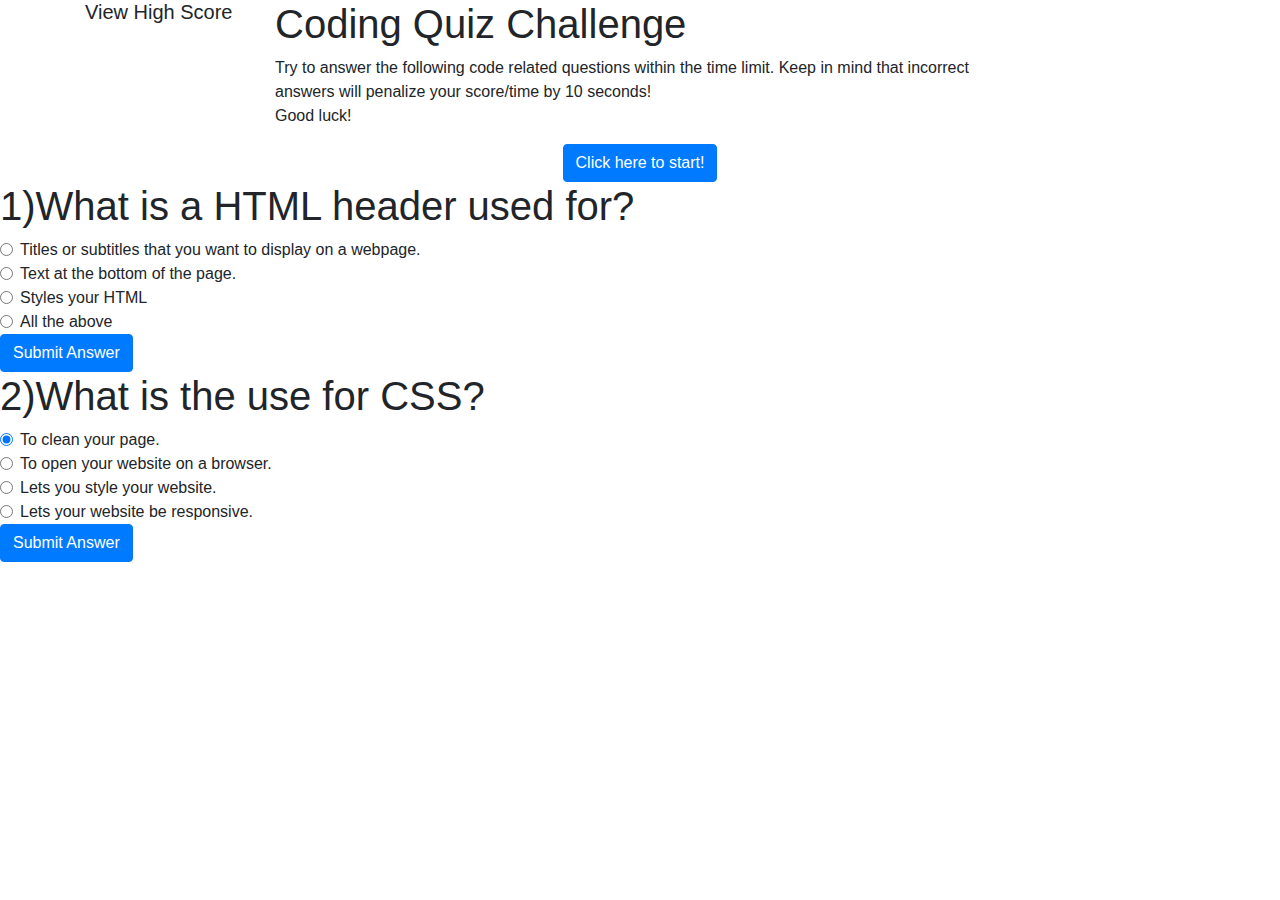
==== index.html @ 5f9a732c "renamed files" ====
<!DOCTYPE html>
<html lang="en">
	<head>
		<!-- Required meta tags -->
		<meta charset="utf-8" />
		<meta
			name="viewport"
			content="width=device-width, initial-scale=1, shrink-to-fit=no"
		/>

		<!-- Bootstrap CSS -->
		<link
			rel="stylesheet"
			href="https://maxcdn.bootstrapcdn.com/bootstrap/4.0.0/css/bootstrap.min.css"
			integrity="sha384-Gn5384xqQ1aoWXA+058RXPxPg6fy4IWvTNh0E263XmFcJlSAwiGgFAW/dAiS6JXm"
			crossorigin="anonymous"
		/>

		<link rel="stylesheet" href="./testing.css" />

		<title>Hello, world!</title>
	</head>
	<body>
		<div class="container">
			<div class="row">
				<div class="col-md-2">
					<h5 class="high-score">View High Score</h5>
				</div>
				<div class="col-md-8">
					<div class="section1">
						<h1>Coding Quiz Challenge</h1>
						<p>
							Try to answer the following code related questions within the time
							limit. Keep in mind that incorrect answers will penalize your
							score/time by 10 seconds! <br />
							Good luck!
						</p>

						<div class="d-flex justify-content-center">
							<button id="button" class="btn btn-primary">
								Click here to start!
							</button>
						</div>
					</div>
				</div>
				<div class="col-md-2">
					<h5 class="time"></h5>
				</div>
			</div>
		</div>

		<!-- Section 2 -->

		<div id="section2" class="hide">
			<h1>1)What is a HTML header used for?</h1>
			<div class="form">
				<div class="form-check">
					<input
						class="form-check-input"
						type="radio"
						name="exampleRadios"
						id="exampleRadios1"
						value="option1"
						checked
					/>
					<label class="form-check-label" for="exampleRadios1">
						Titles or subtitles that you want to display on a webpage.
					</label>
				</div>
				<div class="form-check">
					<input
						class="form-check-input"
						type="radio"
						name="exampleRadios"
						id="exampleRadios2"
						value="option2"
					/>
					<label class="form-check-label" for="exampleRadios2">
						Text at the bottom of the page.
					</label>
				</div>
				<div class="form-check">
					<input
						class="form-check-input"
						type="radio"
						name="exampleRadios"
						id="exampleRadios2"
						value="option3"
					/>
					<label class="form-check-label" for="exampleRadios2">
						Styles your HTML
					</label>
				</div>
				<div class="form-check">
					<input
						class="form-check-input"
						type="radio"
						name="exampleRadios"
						id="exampleRadios2"
						value="option4"
					/>
					<label class="form-check-label" for="exampleRadios2">
						All the above
					</label>
				</div>
			</div>
			<button id="button2" class="btn btn-primary">Submit Answer</button>
		</div>

		<!-- Section 3 -->

		<div id="section3" class="hide">
			<h1>2)What is the use for CSS?</h1>
			<div class="form">
				<div class="form-check">
					<input
						class="form-check-input"
						type="radio"
						name="exampleRadios"
						id="exampleRadios1"
						value="option1"
						checked
					/>
					<label class="form-check-label" for="exampleRadios1">
						To clean your page.
					</label>
				</div>
				<div class="form-check">
					<input
						class="form-check-input"
						type="radio"
						name="exampleRadios"
						id="exampleRadios2"
						value="option2"
					/>
					<label class="form-check-label" for="exampleRadios2">
						To open your website on a browser.
					</label>
				</div>
				<div class="form-check">
					<input
						class="form-check-input"
						type="radio"
						name="exampleRadios"
						id="exampleRadios2"
						value="option3"
					/>
					<label class="form-check-label" for="exampleRadios2">
						Lets you style your website.
					</label>
				</div>
				<div class="form-check">
					<input
						class="form-check-input"
						type="radio"
						name="exampleRadios"
						id="exampleRadios2"
						value="option4"
					/>
					<label class="form-check-label" for="exampleRadios2">
						Lets your website be responsive.
					</label>
				</div>
			</div>
			<button id="button2" class="btn btn-primary">Submit Answer</button>
		</div>

		<!-- Optional JavaScript -->
		<!-- jQuery first, then Popper.js, then Bootstrap JS -->
		<script src="./testingscript.js"></script>
		<script
			src="https://code.jquery.com/jquery-3.2.1.slim.min.js"
			integrity="sha384-KJ3o2DKtIkvYIK3UENzmM7KCkRr/rE9/Qpg6aAZGJwFDMVNA/GpGFF93hXpG5KkN"
			crossorigin="anonymous"
		></script>
		<script
			src="https://cdnjs.cloudflare.com/ajax/libs/popper.js/1.12.9/umd/popper.min.js"
			integrity="sha384-ApNbgh9B+Y1QKtv3Rn7W3mgPxhU9K/ScQsAP7hUibX39j7fakFPskvXusvfa0b4Q"
			crossorigin="anonymous"
		></script>
		<script
			src="https://maxcdn.bootstrapcdn.com/bootstrap/4.0.0/js/bootstrap.min.js"
			integrity="sha384-JZR6Spejh4U02d8jOt6vLEHfe/JQGiRRSQQxSfFWpi1MquVdAyjUar5+76PVCmYl"
			crossorigin="anonymous"
		></script>
	</body>
</html>
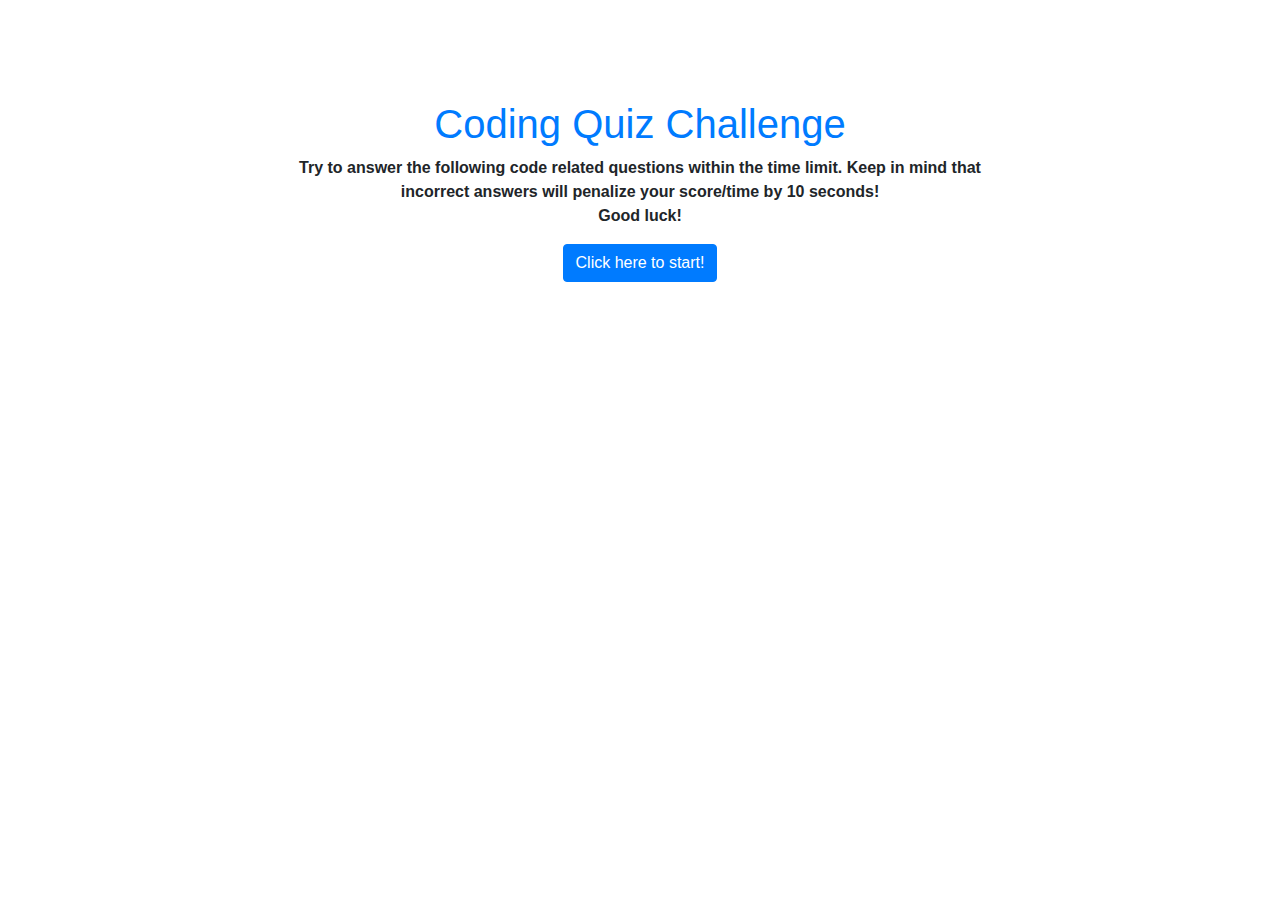
==== commit 137e1279: "fixed files" ====
--- a/index.html
+++ b/index.html
@@ -16,7 +16,7 @@
 			crossorigin="anonymous"
 		/>
 
-		<link rel="stylesheet" href="./testing.css" />
+		<link rel="stylesheet" href="./style.css" />
 
 		<title>Hello, world!</title>
 	</head>
@@ -167,7 +167,7 @@
 
 		<!-- Optional JavaScript -->
 		<!-- jQuery first, then Popper.js, then Bootstrap JS -->
-		<script src="./testingscript.js"></script>
+		<script src="./script.js"></script>
 		<script
 			src="https://code.jquery.com/jquery-3.2.1.slim.min.js"
 			integrity="sha384-KJ3o2DKtIkvYIK3UENzmM7KCkRr/rE9/Qpg6aAZGJwFDMVNA/GpGFF93hXpG5KkN"
--- a/style.css
+++ b/style.css
@@ -0,0 +1,63 @@
+.hide {
+	display: none;
+}
+
+.show {
+	display: block;
+}
+
+.time {
+	position: absolute;
+	top: 8px;
+	right: -250px;
+	font-size: 18px;
+}
+
+.high-score {
+	position: absolute;
+	top: 8px;
+	left: -250px;
+	font-size: 18px;
+	color: #007bff;
+	font-weight: bolder;
+}
+
+.section1 {
+	text-align: center;
+	margin-top: 100px;
+}
+
+h1 {
+	color: #007bff;
+}
+
+p {
+	font-weight: bold;
+}
+
+#section2,
+#section3 {
+	/* text-align: center; */
+	margin-top: 100px;
+	margin-left: 500px;
+}
+
+form-check-label {
+	display: block;
+	padding-left: 15px;
+	text-indent: -15px;
+}
+form-check-input {
+	width: 13px;
+	height: 13px;
+	padding: 0;
+	margin: 0;
+	vertical-align: bottom;
+	position: relative;
+	top: -1px;
+	*overflow: hidden;
+}
+
+#button2 {
+	margin-top: 20px;
+}
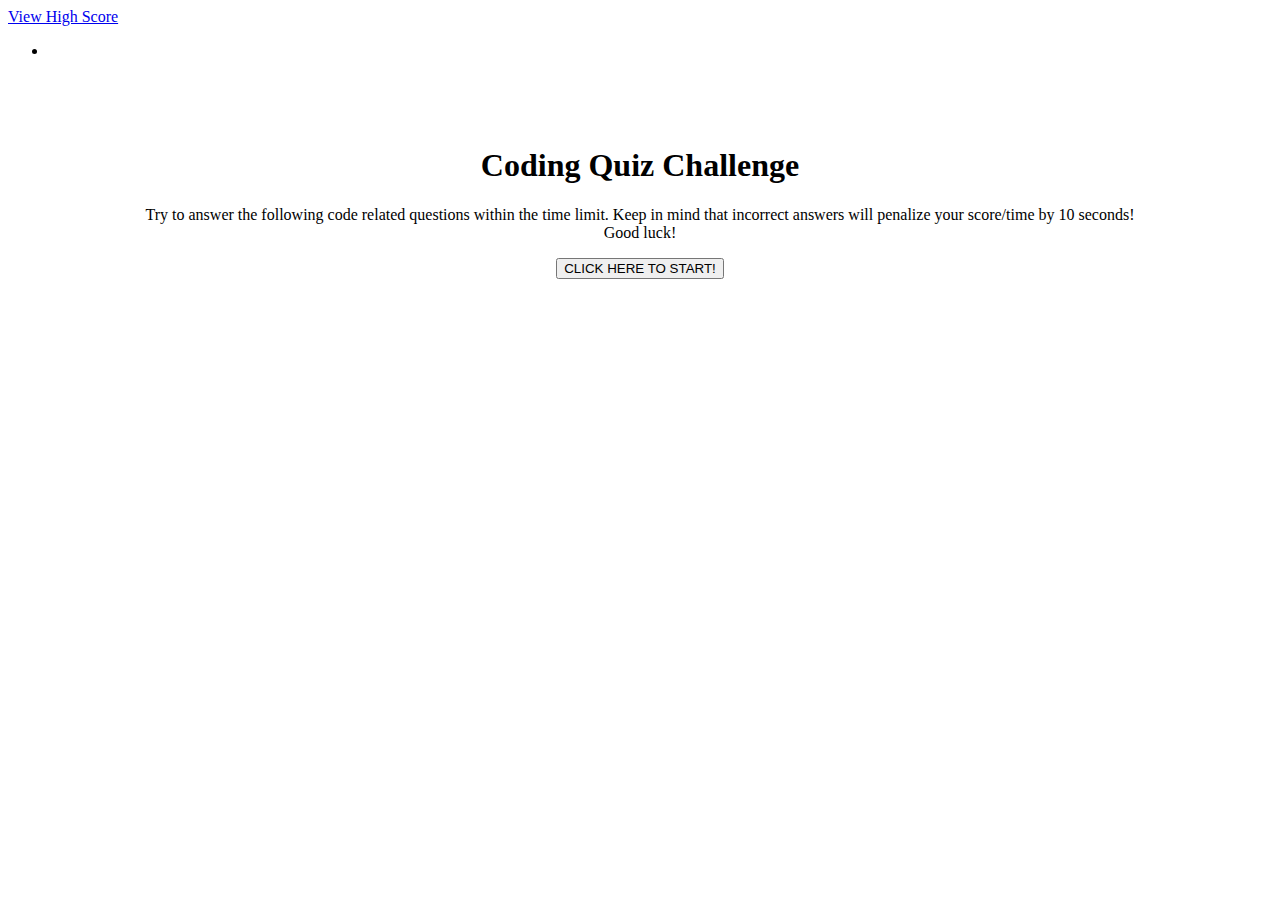
==== commit 4139ecb4: "finished adding functions to script" ====
--- a/index.html
+++ b/index.html
@@ -11,176 +11,72 @@
 		<!-- Bootstrap CSS -->
 		<link
 			rel="stylesheet"
-			href="https://maxcdn.bootstrapcdn.com/bootstrap/4.0.0/css/bootstrap.min.css"
-			integrity="sha384-Gn5384xqQ1aoWXA+058RXPxPg6fy4IWvTNh0E263XmFcJlSAwiGgFAW/dAiS6JXm"
+			href="https://cdn.jsdelivr.net/npm/bootstrap@4.5.3/dist/css/bootstrap.min.css"
+			integrity="sha384-TX8t27EcRE3e/ihU7zmQxVncDAy5uIKz4rEkgIXeMed4M0jlfIDPvg6uqKI2xXr2"
 			crossorigin="anonymous"
 		/>
-
 		<link rel="stylesheet" href="./style.css" />
 
 		<title>Hello, world!</title>
 	</head>
 	<body>
-		<div class="container">
-			<div class="row">
-				<div class="col-md-2">
-					<h5 class="high-score">View High Score</h5>
-				</div>
-				<div class="col-md-8">
-					<div class="section1">
-						<h1>Coding Quiz Challenge</h1>
-						<p>
-							Try to answer the following code related questions within the time
-							limit. Keep in mind that incorrect answers will penalize your
-							score/time by 10 seconds! <br />
-							Good luck!
-						</p>
+		<!-- NAV BAR LAYOUT -->
+		<nav class="navbar navbar-expand-sm bg-dark navbar-dark">
+			<a class="navbar-text" href="#">View High Score</a>
+			<ul class="navbar-nav ml-auto">
+				<li class="navbar-text">
+					<a class="time"></a>
+				</li>
+			</ul>
+		</nav>
 
-						<div class="d-flex justify-content-center">
-							<button id="button" class="btn btn-primary">
-								Click here to start!
-							</button>
-						</div>
-					</div>
-				</div>
-				<div class="col-md-2">
-					<h5 class="time"></h5>
-				</div>
+		<!-- CONTENT -->
+		<div class="d-flex justify-content-md-between">
+			<div></div>
+			<div id="instructionContainer" class="middle">
+				<h1>Coding Quiz Challenge</h1>
+				<p>
+					Try to answer the following code related questions within the time
+					limit. Keep in mind that incorrect answers will penalize your
+					score/time by 10 seconds! <br />
+					Good luck!
+				</p>
+				<button class="startBtn">CLICK HERE TO START!</button>
 			</div>
+			<div></div>
 		</div>
 
-		<!-- Section 2 -->
+		<!-- SECTION 2 -->
 
-		<div id="section2" class="hide">
-			<h1>1)What is a HTML header used for?</h1>
-			<div class="form">
-				<div class="form-check">
-					<input
-						class="form-check-input"
-						type="radio"
-						name="exampleRadios"
-						id="exampleRadios1"
-						value="option1"
-						checked
-					/>
-					<label class="form-check-label" for="exampleRadios1">
-						Titles or subtitles that you want to display on a webpage.
-					</label>
-				</div>
-				<div class="form-check">
-					<input
-						class="form-check-input"
-						type="radio"
-						name="exampleRadios"
-						id="exampleRadios2"
-						value="option2"
-					/>
-					<label class="form-check-label" for="exampleRadios2">
-						Text at the bottom of the page.
-					</label>
-				</div>
-				<div class="form-check">
-					<input
-						class="form-check-input"
-						type="radio"
-						name="exampleRadios"
-						id="exampleRadios2"
-						value="option3"
-					/>
-					<label class="form-check-label" for="exampleRadios2">
-						Styles your HTML
-					</label>
-				</div>
-				<div class="form-check">
-					<input
-						class="form-check-input"
-						type="radio"
-						name="exampleRadios"
-						id="exampleRadios2"
-						value="option4"
-					/>
-					<label class="form-check-label" for="exampleRadios2">
-						All the above
-					</label>
-				</div>
+		<div class="d-flex justify-content-md-between">
+			<div></div>
+			<div id="questionContainer" class="middle2" style="display: none">
+				<h1></h1>
+				<div id="divChoice" class="form"></div>
+				<button>Submit</button>
 			</div>
-			<button id="button2" class="btn btn-primary">Submit Answer</button>
+			<div></div>
 		</div>
 
-		<!-- Section 3 -->
-
-		<div id="section3" class="hide">
-			<h1>2)What is the use for CSS?</h1>
-			<div class="form">
-				<div class="form-check">
-					<input
-						class="form-check-input"
-						type="radio"
-						name="exampleRadios"
-						id="exampleRadios1"
-						value="option1"
-						checked
-					/>
-					<label class="form-check-label" for="exampleRadios1">
-						To clean your page.
-					</label>
-				</div>
-				<div class="form-check">
-					<input
-						class="form-check-input"
-						type="radio"
-						name="exampleRadios"
-						id="exampleRadios2"
-						value="option2"
-					/>
-					<label class="form-check-label" for="exampleRadios2">
-						To open your website on a browser.
-					</label>
-				</div>
-				<div class="form-check">
-					<input
-						class="form-check-input"
-						type="radio"
-						name="exampleRadios"
-						id="exampleRadios2"
-						value="option3"
-					/>
-					<label class="form-check-label" for="exampleRadios2">
-						Lets you style your website.
-					</label>
-				</div>
-				<div class="form-check">
-					<input
-						class="form-check-input"
-						type="radio"
-						name="exampleRadios"
-						id="exampleRadios2"
-						value="option4"
-					/>
-					<label class="form-check-label" for="exampleRadios2">
-						Lets your website be responsive.
-					</label>
-				</div>
+		<div class="d-flex justify-content-md-between">
+			<div></div>
+			<div id="resultContainer" style="display: none">
+				<h1>You did it!</h1>
+				<p id="totalScore"></p>
 			</div>
-			<button id="button2" class="btn btn-primary">Submit Answer</button>
+			<div></div>
 		</div>
 
-		<!-- Optional JavaScript -->
-		<!-- jQuery first, then Popper.js, then Bootstrap JS -->
+		<!-- Option 1: jQuery and Bootstrap Bundle (includes Popper) -->
 		<script src="./script.js"></script>
 		<script
-			src="https://code.jquery.com/jquery-3.2.1.slim.min.js"
-			integrity="sha384-KJ3o2DKtIkvYIK3UENzmM7KCkRr/rE9/Qpg6aAZGJwFDMVNA/GpGFF93hXpG5KkN"
+			src="https://code.jquery.com/jquery-3.5.1.slim.min.js"
+			integrity="sha384-DfXdz2htPH0lsSSs5nCTpuj/zy4C+OGpamoFVy38MVBnE+IbbVYUew+OrCXaRkfj"
 			crossorigin="anonymous"
 		></script>
 		<script
-			src="https://cdnjs.cloudflare.com/ajax/libs/popper.js/1.12.9/umd/popper.min.js"
-			integrity="sha384-ApNbgh9B+Y1QKtv3Rn7W3mgPxhU9K/ScQsAP7hUibX39j7fakFPskvXusvfa0b4Q"
-			crossorigin="anonymous"
-		></script>
-		<script
-			src="https://maxcdn.bootstrapcdn.com/bootstrap/4.0.0/js/bootstrap.min.js"
-			integrity="sha384-JZR6Spejh4U02d8jOt6vLEHfe/JQGiRRSQQxSfFWpi1MquVdAyjUar5+76PVCmYl"
+			src="https://cdn.jsdelivr.net/npm/bootstrap@4.5.3/dist/js/bootstrap.bundle.min.js"
+			integrity="sha384-ho+j7jyWK8fNQe+A12Hb8AhRq26LrZ/JpcUGGOn+Y7RsweNrtN/tE3MoK7ZeZDyx"
 			crossorigin="anonymous"
 		></script>
 	</body>
--- a/style.css
+++ b/style.css
@@ -1,63 +1,35 @@
 .hide {
 	display: none;
 }
-
 .show {
 	display: block;
 }
 
-.time {
-	position: absolute;
-	top: 8px;
-	right: -250px;
-	font-size: 18px;
+.flex-container {
+	padding: 0;
+	margin: 0;
+	list-style: none;
+	display: flex;
 }
 
-.high-score {
-	position: absolute;
-	top: 8px;
-	left: -250px;
-	font-size: 18px;
-	color: #007bff;
-	font-weight: bolder;
+.middle {
+	text-align: center;
+	padding-top: 50px;
 }
 
-.section1 {
-	text-align: center;
-	margin-top: 100px;
+.middle2 {
+	padding-top: 50px;
 }
 
-h1 {
-	color: #007bff;
+.questions-1 {
+	width: 70px;
+	height: 300px;
+	border: 1px solid #c3c3c3;
+	display: flex;
+	flex-wrap: wrap;
+	align-content: center;
 }
 
-p {
-	font-weight: bold;
+.firstsection1 {
+	text-align: left;
 }
-
-#section2,
-#section3 {
-	/* text-align: center; */
-	margin-top: 100px;
-	margin-left: 500px;
-}
-
-form-check-label {
-	display: block;
-	padding-left: 15px;
-	text-indent: -15px;
-}
-form-check-input {
-	width: 13px;
-	height: 13px;
-	padding: 0;
-	margin: 0;
-	vertical-align: bottom;
-	position: relative;
-	top: -1px;
-	*overflow: hidden;
-}
-
-#button2 {
-	margin-top: 20px;
-}
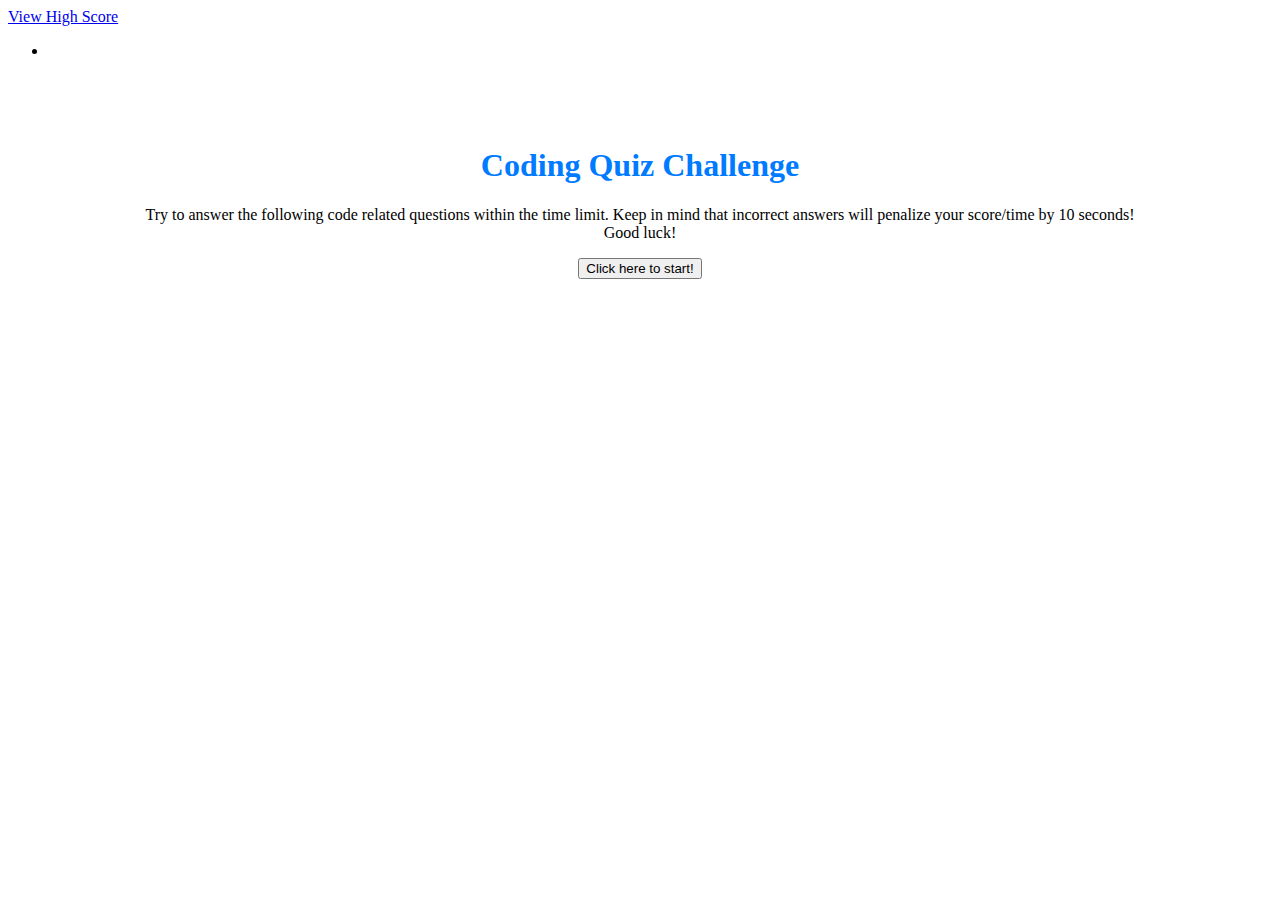
==== commit 4379ed00: "working on form page" ====
--- a/index.html
+++ b/index.html
@@ -15,7 +15,9 @@
 			integrity="sha384-TX8t27EcRE3e/ihU7zmQxVncDAy5uIKz4rEkgIXeMed4M0jlfIDPvg6uqKI2xXr2"
 			crossorigin="anonymous"
 		/>
-		<link rel="stylesheet" href="./style.css" />
+
+		<!--------------------------- MY CSS --------------------------->
+		<link rel="stylesheet" href="./asset/style.css" />
 
 		<title>Hello, world!</title>
 	</head>
@@ -30,7 +32,7 @@
 			</ul>
 		</nav>
 
-		<!-- CONTENT -->
+		<!--------------------------- START QUIZ -------------------------->
 		<div class="d-flex justify-content-md-between">
 			<div></div>
 			<div id="instructionContainer" class="middle">
@@ -41,34 +43,47 @@
 					score/time by 10 seconds! <br />
 					Good luck!
 				</p>
-				<button class="startBtn">CLICK HERE TO START!</button>
+				<button type="button" class="startBtn btn btn-primary btn-lg">
+					Click here to start!
+				</button>
 			</div>
 			<div></div>
 		</div>
 
-		<!-- SECTION 2 -->
+		<!--------------------------- QUESTIONS --------------------------->
 
 		<div class="d-flex justify-content-md-between">
 			<div></div>
 			<div id="questionContainer" class="middle2" style="display: none">
 				<h1></h1>
 				<div id="divChoice" class="form"></div>
-				<button>Submit</button>
+				<button class="startBtn btn btn-primary btn-lg">Submit</button>
 			</div>
 			<div></div>
 		</div>
 
+		<!--------------------------- RESULTS --------------------------->
 		<div class="d-flex justify-content-md-between">
 			<div></div>
 			<div id="resultContainer" style="display: none">
-				<h1>You did it!</h1>
-				<p id="totalScore"></p>
+				<h1>Quiz Complete</h1>
+				<form>
+					<div class="row">
+						<div class="col">
+							<input type="text" class="form-control" placeholder="Initials" />
+						</div>
+						<div class="col">
+							<p id="totalScore"></p>
+						</div>
+					</div>
+				</form>
+				<button class="formBtn btn btn-primary btn-lg">Submit</button>
 			</div>
 			<div></div>
 		</div>
 
-		<!-- Option 1: jQuery and Bootstrap Bundle (includes Popper) -->
-		<script src="./script.js"></script>
+		<!-- jQuery and Bootstrap Bundle and my Script (includes Popper) -->
+		<script src="./asset/script.js"></script>
 		<script
 			src="https://code.jquery.com/jquery-3.5.1.slim.min.js"
 			integrity="sha384-DfXdz2htPH0lsSSs5nCTpuj/zy4C+OGpamoFVy38MVBnE+IbbVYUew+OrCXaRkfj"
--- a/asset/style.css
+++ b/asset/style.css
@@ -0,0 +1,42 @@
+.hide {
+	display: none;
+}
+.show {
+	display: block;
+}
+
+h1 {
+	color: #007bff;
+}
+.flex-container {
+	padding: 0;
+	margin: 0;
+	list-style: none;
+	display: flex;
+}
+
+.middle {
+	text-align: center;
+	padding-top: 50px;
+}
+
+.middle2 {
+	padding-top: 50px;
+}
+
+.questions-1 {
+	width: 70px;
+	height: 300px;
+	border: 1px solid #c3c3c3;
+	display: flex;
+	flex-wrap: wrap;
+	align-content: center;
+}
+
+.firstsection1 {
+	text-align: left;
+}
+
+input {
+	margin-right: 10px;
+}
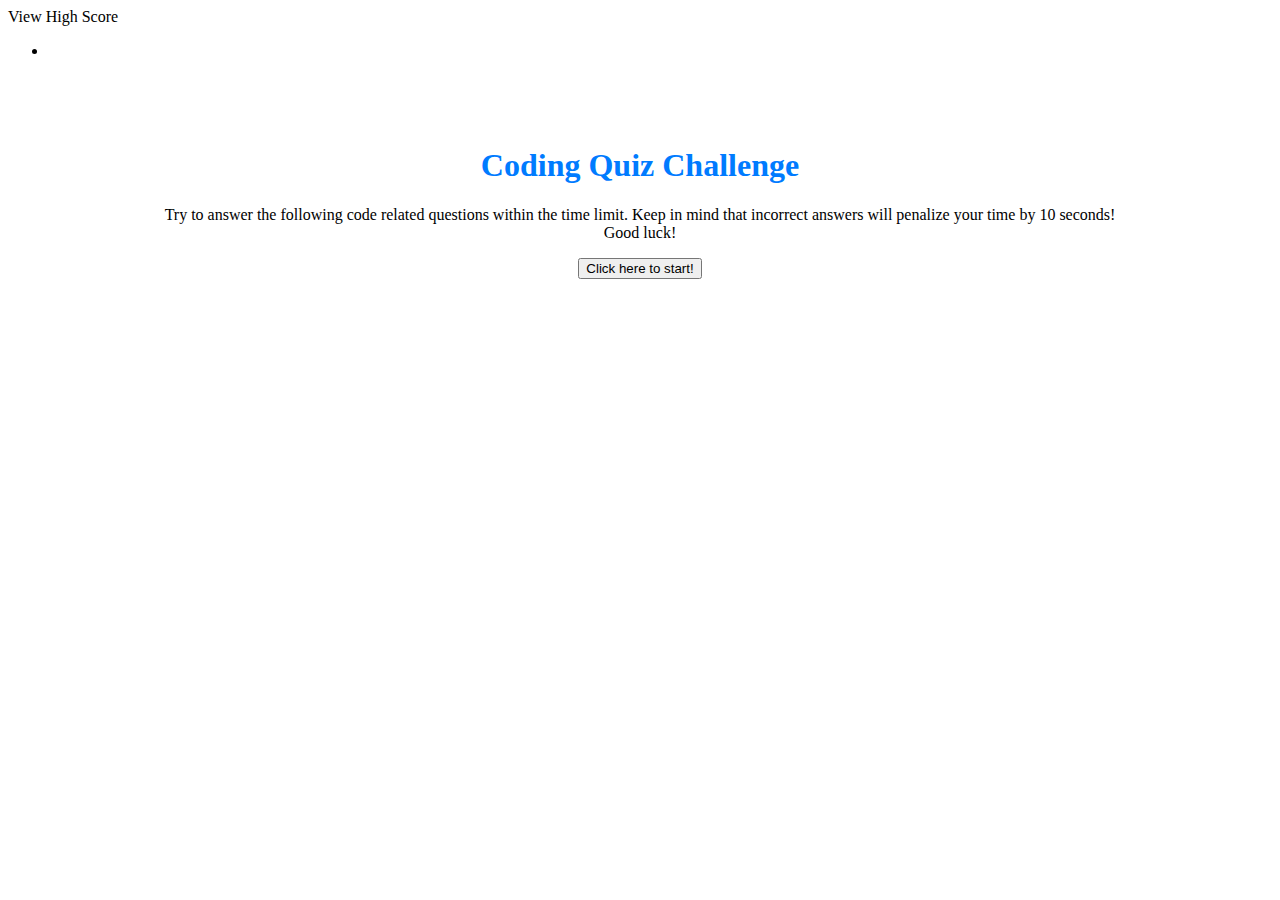
==== commit 0c3d2a46: "finished project going to readme" ====
--- a/index.html
+++ b/index.html
@@ -19,12 +19,12 @@
 		<!--------------------------- MY CSS --------------------------->
 		<link rel="stylesheet" href="./asset/style.css" />
 
-		<title>Hello, world!</title>
+		<title>Pop Quiz!</title>
 	</head>
 	<body>
 		<!-- NAV BAR LAYOUT -->
 		<nav class="navbar navbar-expand-sm bg-dark navbar-dark">
-			<a class="navbar-text" href="#">View High Score</a>
+			<a class="navbar-text" onclick="totalHighScore()">View High Score</a>
 			<ul class="navbar-nav ml-auto">
 				<li class="navbar-text">
 					<a class="time"></a>
@@ -39,8 +39,8 @@
 				<h1>Coding Quiz Challenge</h1>
 				<p>
 					Try to answer the following code related questions within the time
-					limit. Keep in mind that incorrect answers will penalize your
-					score/time by 10 seconds! <br />
+					limit. Keep in mind that incorrect answers will penalize your time by
+					10 seconds! <br />
 					Good luck!
 				</p>
 				<button type="button" class="startBtn btn btn-primary btn-lg">
@@ -52,14 +52,13 @@
 
 		<!--------------------------- QUESTIONS --------------------------->
 
-		<div class="d-flex justify-content-md-between">
-			<div></div>
+		<div class="d-flex justify-content-center">
+			<!-- <div></div> -->
 			<div id="questionContainer" class="middle2" style="display: none">
 				<h1></h1>
 				<div id="divChoice" class="form"></div>
 				<button class="startBtn btn btn-primary btn-lg">Submit</button>
 			</div>
-			<div></div>
 		</div>
 
 		<!--------------------------- RESULTS --------------------------->
@@ -70,15 +69,38 @@
 				<form>
 					<div class="row">
 						<div class="col">
-							<input type="text" class="form-control" placeholder="Initials" />
+							<input
+								id="initials"
+								type="text"
+								class="form-control"
+								placeholder="Initials"
+							/>
 						</div>
 						<div class="col">
 							<p id="totalScore"></p>
 						</div>
 					</div>
 				</form>
-				<button class="formBtn btn btn-primary btn-lg">Submit</button>
+				<button id="finishQuiz" class="formBtn btn btn-primary btn-lg">
+					Submit
+				</button>
 			</div>
+			<div></div>
+		</div>
+
+		<!--------------------------- HIGH SCORE --------------------------->
+		<div class="d-flex justify-content-md-between">
+			<div></div>
+			<div id="highScorePage" class="middle2" style="display: none">
+				<h1>High Scores</h1>
+				<div id="initials">
+					<ul id="viewHighScore"></ul>
+				</div>
+				<button id="retry" class="formBtn btn btn-primary btn-lg">
+					Try again
+				</button>
+			</div>
+
 			<div></div>
 		</div>
 
